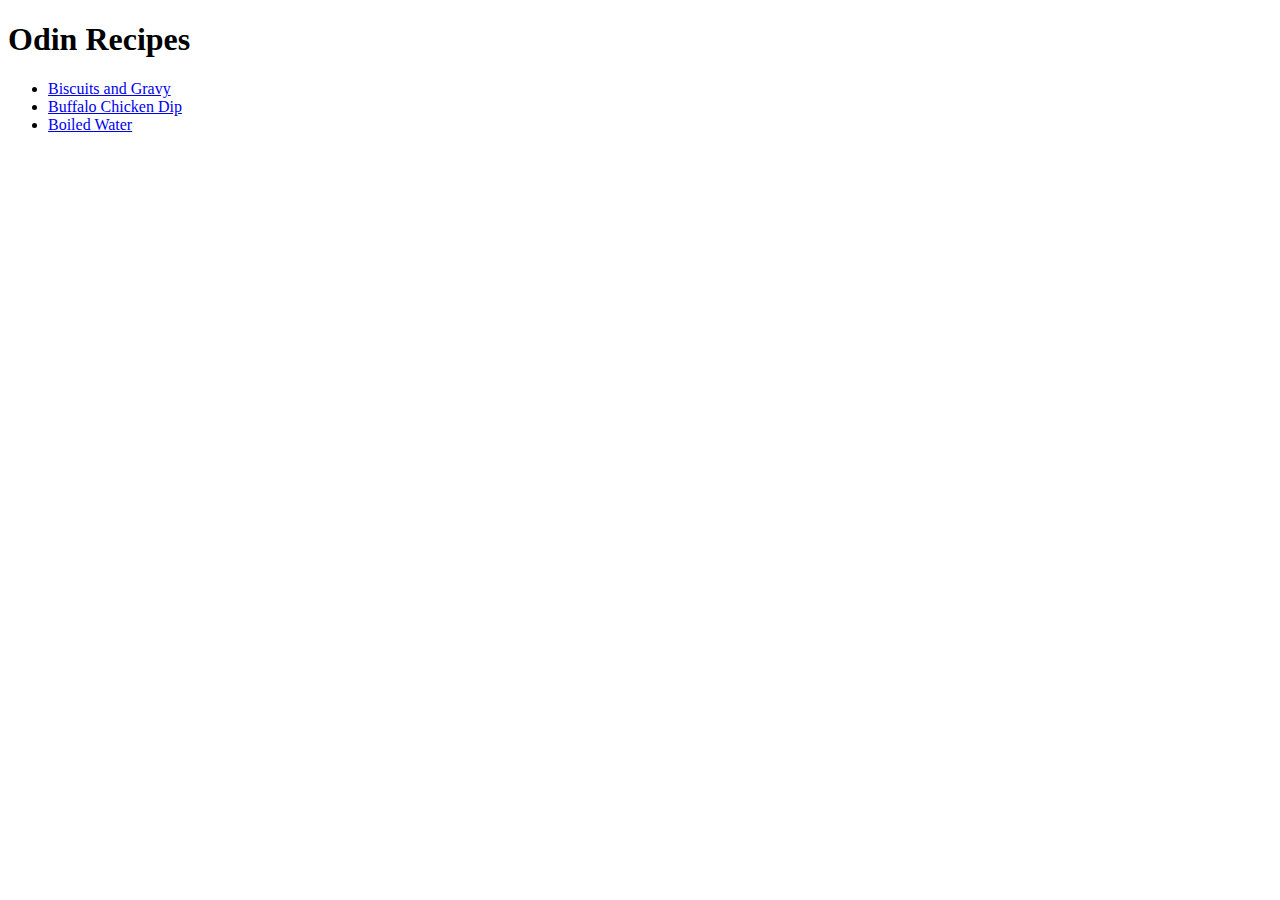
==== index.html @ a27f2e52 "Initial Commit" ====
<!DOCTYPE html>
<html>

    <header>
        <meta charset="UTF-8">
        <title>Homepage</title>
    </header>

    <body>
        <h1>Odin Recipes</h1>
        <ul>
            <li> <a href="recipes/biscandgravy.html">Biscuits and Gravy</li>
            <li> <a href="recipes/buffalo.html">Buffalo Chicken Dip</li>
            <li><a href="recipes/boiled.html">Boiled Water</a></li>
        </ul>
    
    </body>
</html>
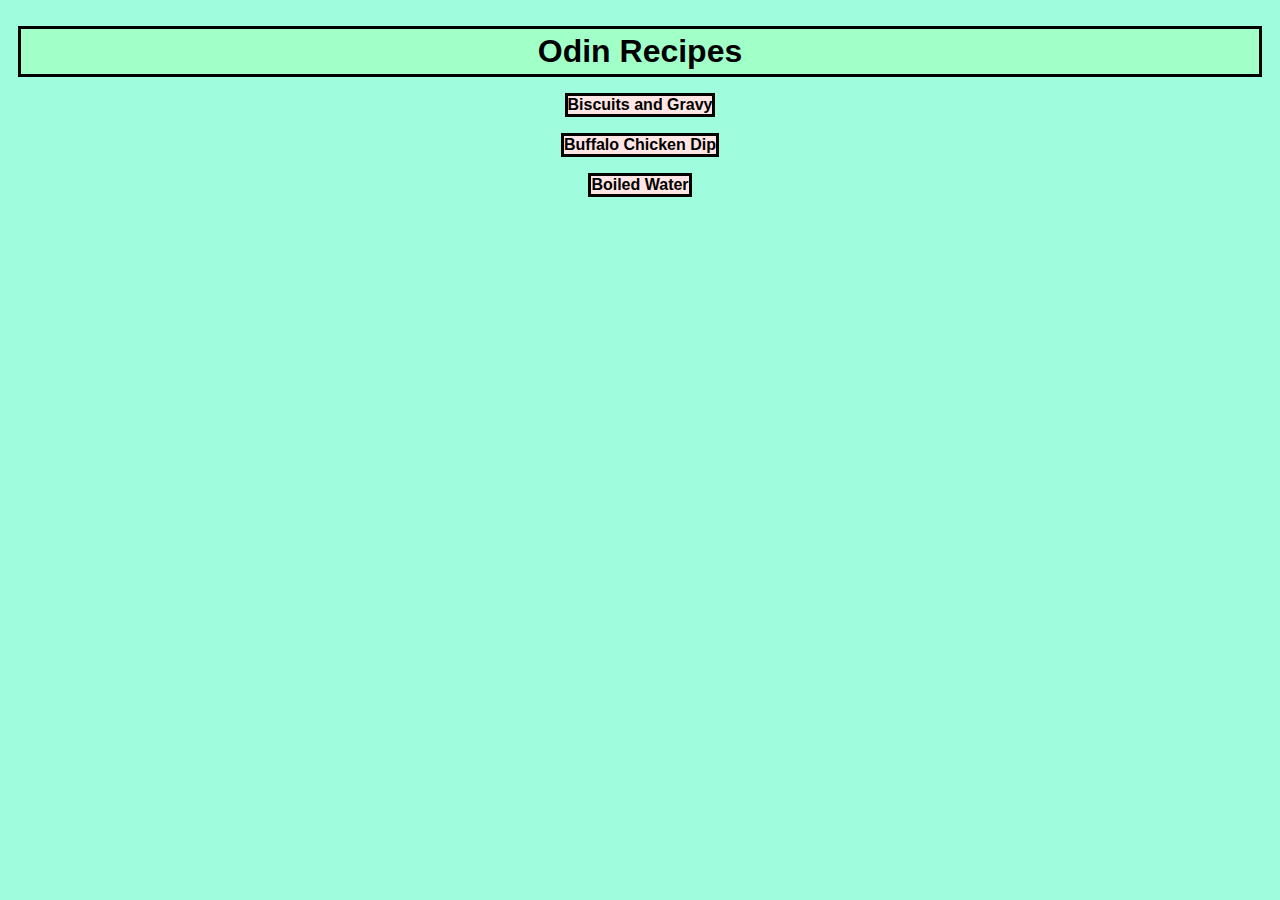
==== commit 255b39a2: "Add CCS styling" ====
--- a/index.html
+++ b/index.html
@@ -1,4 +1,5 @@
 <!DOCTYPE html>
+<link rel="stylesheet" href="style.css">
 <html>
 
     <header>
@@ -8,11 +9,11 @@
 
     <body>
         <h1>Odin Recipes</h1>
-        <ul>
-            <li> <a href="recipes/biscandgravy.html">Biscuits and Gravy</li>
-            <li> <a href="recipes/buffalo.html">Buffalo Chicken Dip</li>
-            <li><a href="recipes/boiled.html">Boiled Water</a></li>
-        </ul>
+        
+         <p><a href="recipes/biscandgravy.html">Biscuits and Gravy</a></p>
+         <p><a href="recipes/buffalo.html">Buffalo Chicken Dip</a></p>
+         <p><a href="recipes/boiled.html">Boiled Water</a></p>  
+        
     
     </body>
 </html>--- a/style.css
+++ b/style.css
@@ -0,0 +1,52 @@
+* {
+    padding: 0;
+    border: 0;
+    margin: 0;
+    box-sizing: border-box;
+
+    
+}
+body {
+    font-family: Arial, Helvetica, sans-serif;
+    background-color: rgb(159, 252, 221);
+    padding: 8px;
+    margin: 10px;
+    text-align: center;
+  }
+h1 {
+    background-color:rgb(161, 255, 200);
+    border: solid rgb(0, 0, 0);
+    border-width: 2 2px;
+    padding: 4px;
+    margin-bottom: 8px;
+    margin-top: 8px;
+}
+h2 {
+    background-color: white;
+    border: solid rgb(0, 0, 0);
+    border-width: 2 2px;
+    margin-bottom: 4px;
+    margin-top: 4px;
+}
+h3 {
+    background-color: aqua;
+    border: solid rgb(0, 0, 0);
+    border-width: 2 2px;
+    margin-bottom: 4px;
+    margin-top: 4px;
+}
+a {
+    background-color: rgb(255, 229, 227);
+    color: black;
+    font-weight: bold;
+    text-decoration: none;
+    border: solid rgb(0, 0, 0);
+    border-width: .5 .5px;
+    margin-bottom: 8px;
+    margin-top: 8px;
+    display: inline-block;
+    
+}
+ul, li {
+    text-align: left;
+}
